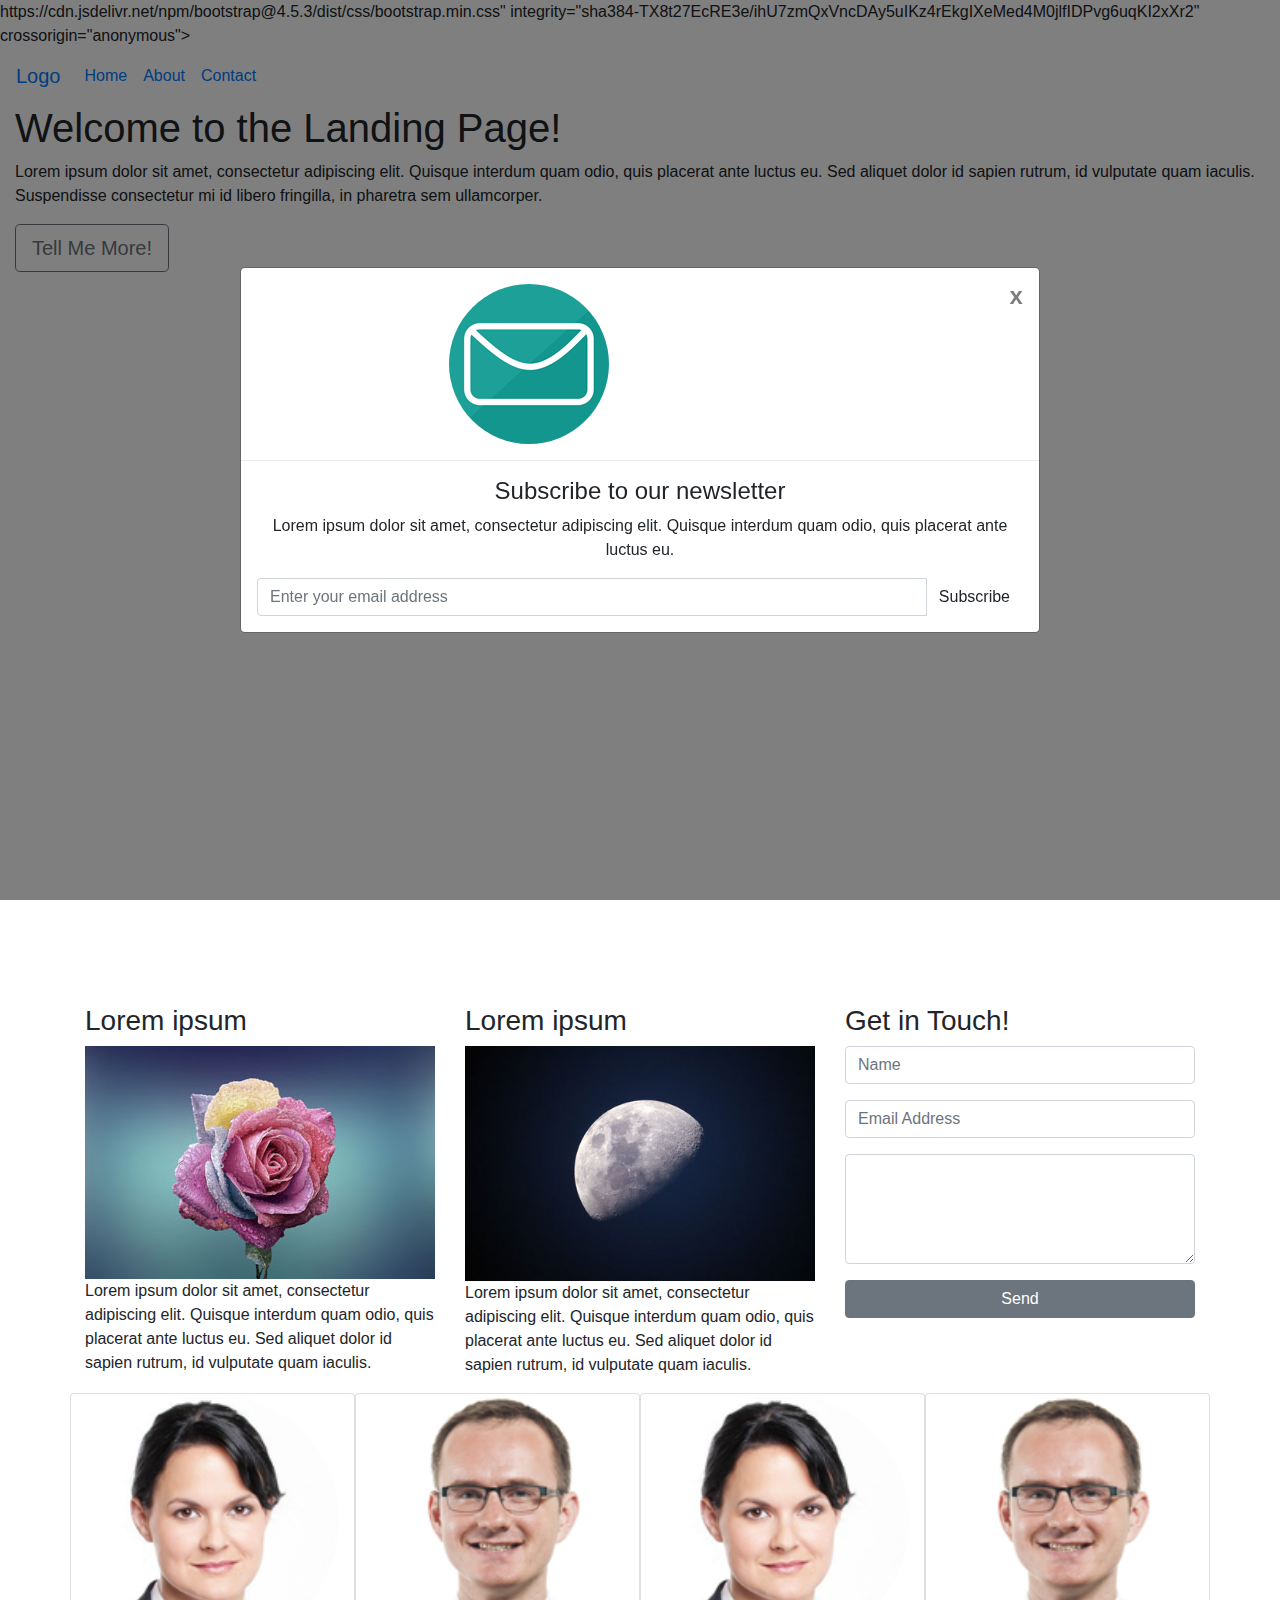
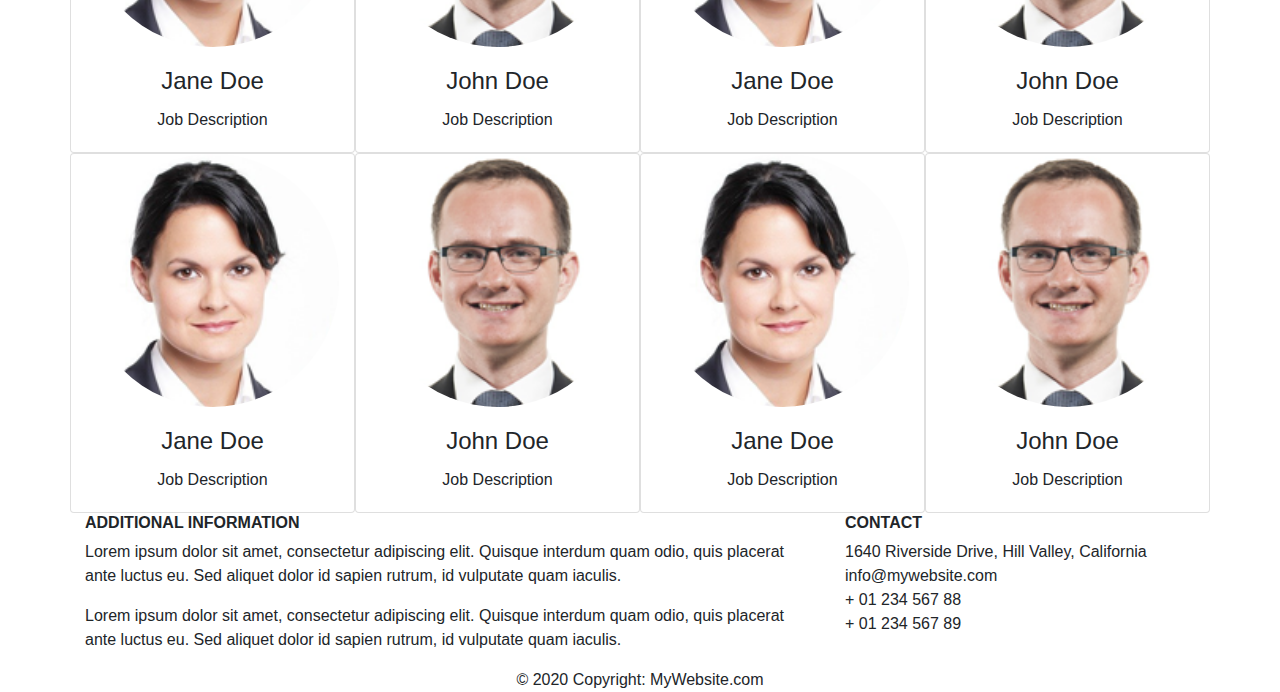
==== websitesetup-bootstrap-tutorial/index.html @ bafec7c2 "try" ====
<!DOCTYPE html>

<html lang="en">

	<head>

		<title>Bootstrap Tutorial Sample Page</title>
		<meta charset="utf-8">
		<meta name="viewport" content="width=device-width, initial-scale=1">
		<link rel="stylesheet" href="bootstrap/css/bootstrap.min.css">
		https://cdn.jsdelivr.net/npm/bootstrap@4.5.3/dist/css/bootstrap.min.css" integrity="sha384-TX8t27EcRE3e/ihU7zmQxVncDAy5uIKz4rEkgIXeMed4M0jlfIDPvg6uqKI2xXr2" crossorigin="anonymous">
    </head>
	
	<body>
	
		<nav class="navbar navbar-expand-md">
			<a class="navbar-brand" href="#">Logo</a>
			<button class="navbar-toggler navbar-dark" type="button" data-toggle="collapse" data-target="#main-navigation">
				<span class="navbar-toggler-icon"></span>
			</button>
			<div class="collapse navbar-collapse" id="main-navigation">
				<ul class="navbar-nav">
					<li class="nav-item">
						<a class="nav-link" href="./">Home</a>
					</li>
					<li class="nav-item">
						<a class="nav-link" href="about.html">About</a>
					</li>
					<li class="nav-item">
						<a class="nav-link" href="#">Contact</a>
					</li>
				</ul>
			</div>
		</nav>

		<header class="page-header header container-fluid">
			<div class="overlay"></div>
			<div class="description">
				<h1>Welcome to the Landing Page!</h1>
				<p>Lorem ipsum dolor sit amet, consectetur adipiscing elit. Quisque interdum quam odio, quis placerat ante luctus eu. Sed aliquet dolor id sapien rutrum, id vulputate quam iaculis. Suspendisse consectetur mi id libero fringilla, in pharetra sem ullamcorper.</p>
				<button class="btn btn-outline-secondary btn-lg">Tell Me More!</button>
			</div>
		</header>
		
		<div class="container features">
			<div class="row">
				<div class="col-lg-4 col-md-4 col-sm-6">
					<h3 class="feature-title">Lorem ipsum</h3>
					<img src="images/column-1.jpg" class="img-fluid">
					<p>Lorem ipsum dolor sit amet, consectetur adipiscing elit. Quisque interdum quam odio, quis placerat ante luctus eu. Sed aliquet dolor id sapien rutrum, id vulputate quam iaculis.</p>
				</div>
				<div class="col-lg-4 col-md-4 col-sm-6">
					<h3 class="feature-title">Lorem ipsum</h3>
					<img src="images/column-2.jpg" class="img-fluid">
					<p>Lorem ipsum dolor sit amet, consectetur adipiscing elit. Quisque interdum quam odio, quis placerat ante luctus eu. Sed aliquet dolor id sapien rutrum, id vulputate quam iaculis.</p>
				</div>
				<div class="col-lg-4 col-md-4 col-sm-6">	
					<h3 class="feature-title">Get in Touch!</h3>
					<div class="form-group">
						<input type="text" class="form-control" placeholder="Name" name="">
					</div>
					<div class="form-group">
						<input type="email" class="form-control" placeholder="Email Address" name="email">
					</div>
					<div class="form-group">
						<textarea class="form-control" rows="4"></textarea>
					</div>
					<input type="submit" class="btn btn-secondary btn-block" value="Send" name="">
				</div>
			</div> 
		</div>
		
		<div class="background">
			<div class="container team">
				<div class="row">
					<div class="card col-lg-3 col-md-3 col-sm-4 text-center">
						<img class="card-img-top rounded-circle" src="images/team-image-1.png" alt="Card image">
						<div class="card-body">
							<h4 class="card-title">Jane Doe</h4>
							<p class="card-text">Job Description</p>
						</div>
					</div>
					<div class="card col-lg-3 col-md-3 col-sm-4 text-center">
						<img class="card-img-top rounded-circle" src="images/team-image-2.png" alt="Card image">
						<div class="card-body">
							<h4 class="card-title">John Doe</h4>
							<p class="card-text">Job Description</p>
						</div>
					</div>
					<div class="card col-lg-3 col-md-3 col-sm-4 text-center">
						<img class="card-img-top rounded-circle" src="images/team-image-1.png" alt="Card image">
						<div class="card-body">
							<h4 class="card-title">Jane Doe</h4>
							<p class="card-text">Job Description</p>
						</div>
					</div>
					<div class="card col-lg-3 col-md-3 col-sm-4 text-center">
						<img class="card-img-top rounded-circle" src="images/team-image-2.png" alt="Card image">
						<div class="card-body">
							<h4 class="card-title">John Doe</h4>
							<p class="card-text">Job Description</p>
						</div>
					</div>
					<div class="card col-lg-3 col-md-3 col-sm-4 text-center">
						<img class="card-img-top rounded-circle" src="images/team-image-1.png" alt="Card image">
						<div class="card-body">
							<h4 class="card-title">Jane Doe</h4>
							<p class="card-text">Job Description</p>
						</div>
					</div>
					<div class="card col-lg-3 col-md-3 col-sm-4 text-center">
						<img class="card-img-top rounded-circle" src="images/team-image-2.png" alt="Card image">
						<div class="card-body">
							<h4 class="card-title">John Doe</h4>
							<p class="card-text">Job Description</p>
						</div>
					</div>
					<div class="card col-lg-3 col-md-3 col-sm-4 text-center">
						<img class="card-img-top rounded-circle" src="images/team-image-1.png" alt="Card image">
						<div class="card-body">
							<h4 class="card-title">Jane Doe</h4>
							<p class="card-text">Job Description</p>
						</div>
					</div>
					<div class="card col-lg-3 col-md-3 col-sm-4 text-center">
						<img class="card-img-top rounded-circle" src="images/team-image-2.png" alt="Card image">
						<div class="card-body">
							<h4 class="card-title">John Doe</h4>
							<p class="card-text">Job Description</p>
						</div>
					</div>
				</div>
			</div>
		</div>
		
		<footer class="page-footer">
			<div class="container">
				<div class="row">
					<div class="col-lg-8 col-md-8 col-sm-12">
					<h6 class="text-uppercase font-weight-bold">Additional Information</h6>
					<p>Lorem ipsum dolor sit amet, consectetur adipiscing elit. Quisque interdum quam odio, quis placerat ante luctus eu. Sed aliquet dolor id sapien rutrum, id vulputate quam iaculis.</p>
					<p>Lorem ipsum dolor sit amet, consectetur adipiscing elit. Quisque interdum quam odio, quis placerat ante luctus eu. Sed aliquet dolor id sapien rutrum, id vulputate quam iaculis.</p>
				</div>
				<div class="col-lg-4 col-md-4 col-sm-12">
					<h6 class="text-uppercase font-weight-bold">Contact</h6>
					<p>1640 Riverside Drive, Hill Valley, California
					<br/>info@mywebsite.com
					<br/>+ 01 234 567 88
					<br/>+ 01 234 567 89</p>
				</div>
			</div>
			<div class="footer-copyright text-center">© 2020 Copyright: MyWebsite.com</div>
		</footer>
		
		<script src="jquery-3.5.1.min.js"></script>
		<script src="bootstrap/js/bootstrap.min.js"></script>
		<script src="main.js"></script>
    
		<div id="demo-modal" class="modal fade">
			<div class="modal-dialog modal-lg modal-dialog-centered">
				<div class="modal-content">
					<div class="modal-header">
						<img class="rounded-circle mx-auto" src="images/email-icon.png" alt="modal image">
						<button type="button" class="close" data-dismiss="modal" aria-label="close">
							<span>x</span>
						</button>
					</div>
					<div class="modal-body text-center">
						<h4>Subscribe to our newsletter</h4>
						<p>Lorem ipsum dolor sit amet, consectetur adipiscing elit. Quisque interdum quam odio, quis placerat ante luctus eu.</p>
						<div class="input-group">
							<input type="email" class="form-control" placeholder="Enter your email address" name="email">
							<div class="input-group-append">
								<input type="submit" class="btn" value="Subscribe">
							</div>
						</div>
					</div>
				</div>
			</div>
		</div>
		
	</body>
	
</html>
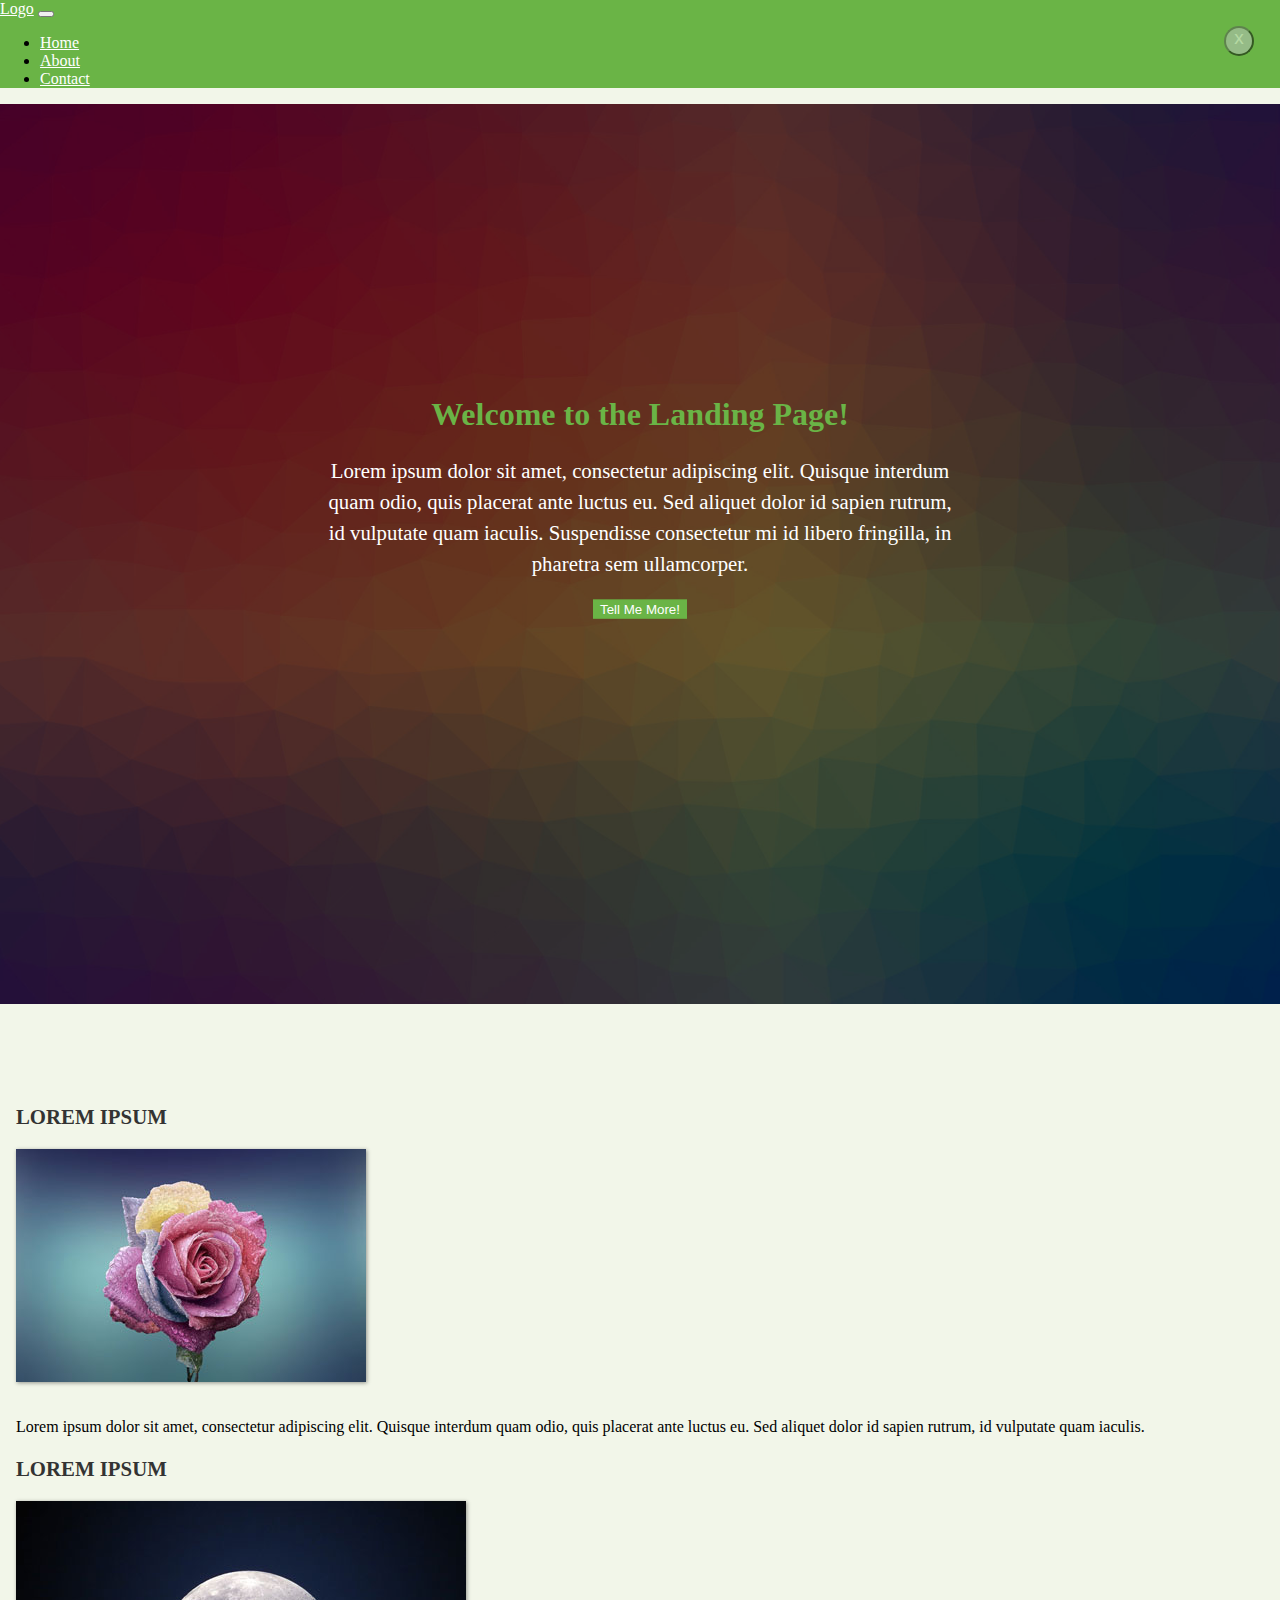
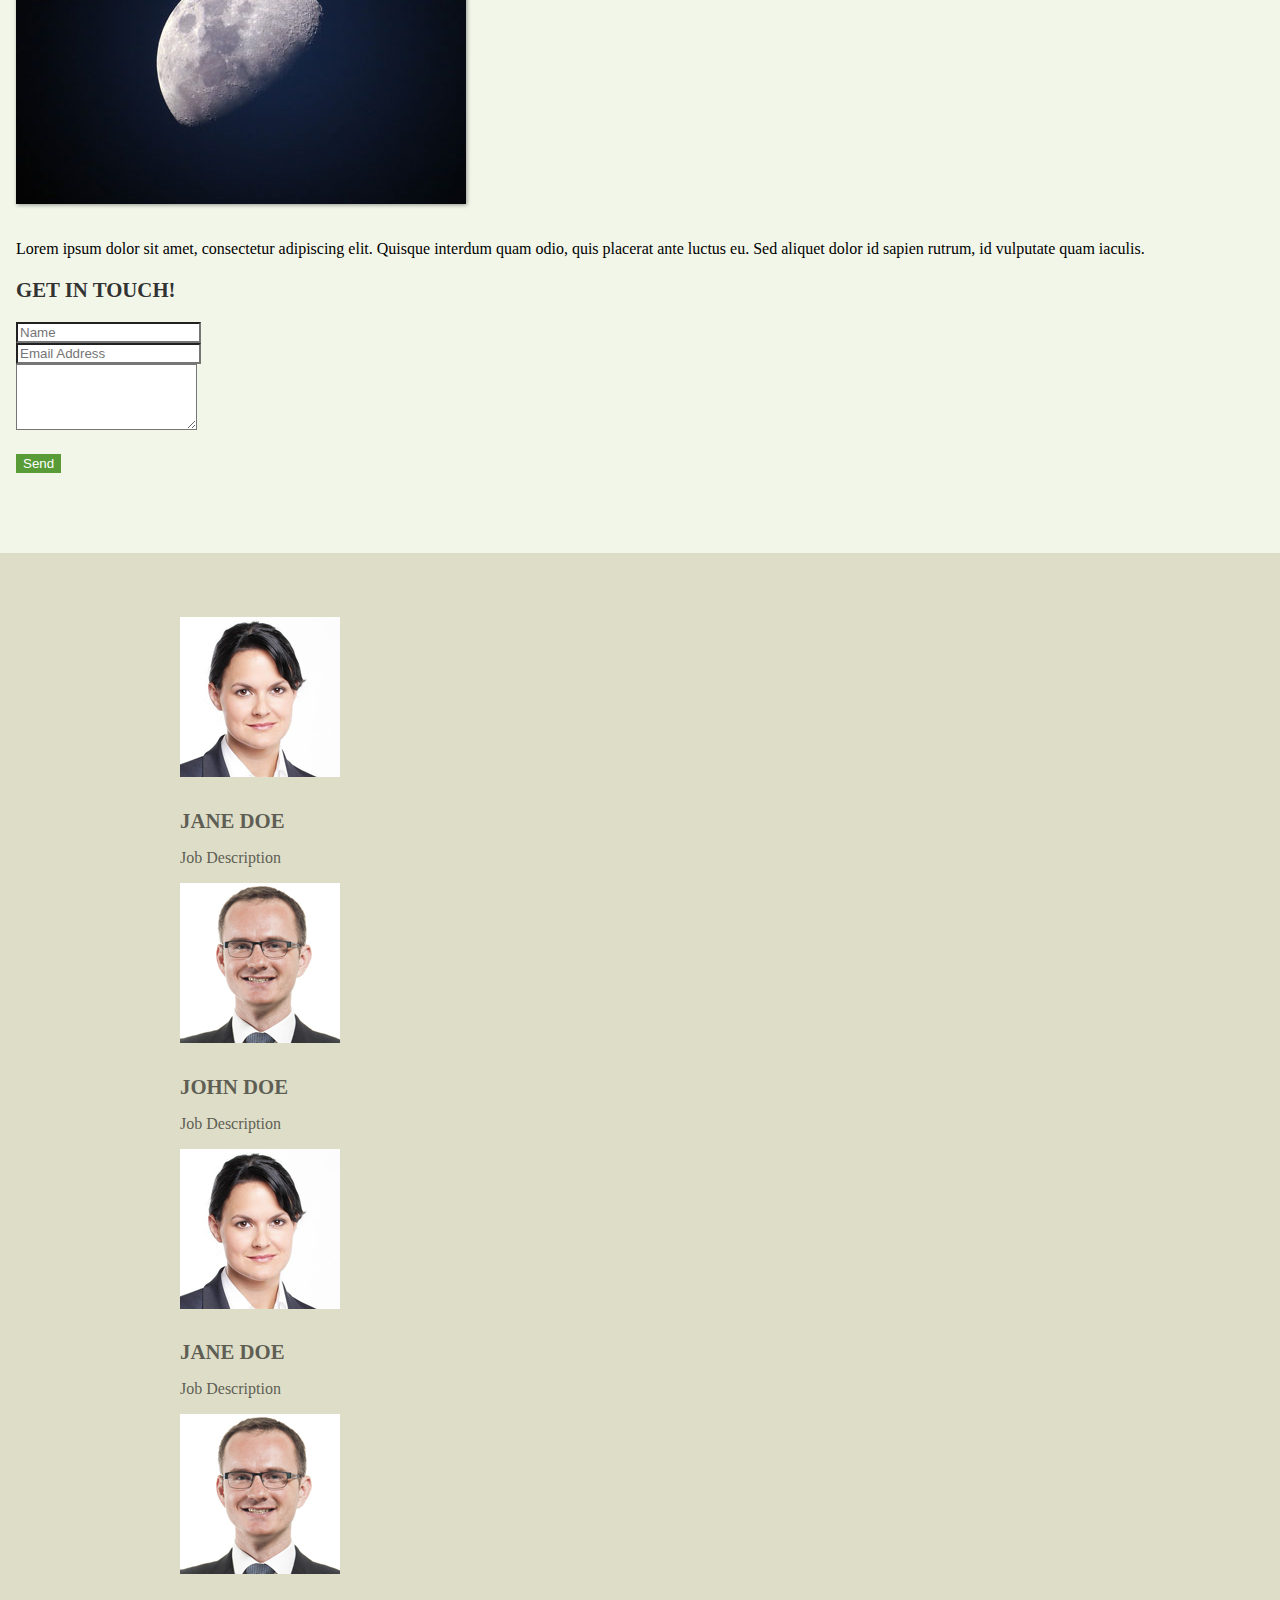
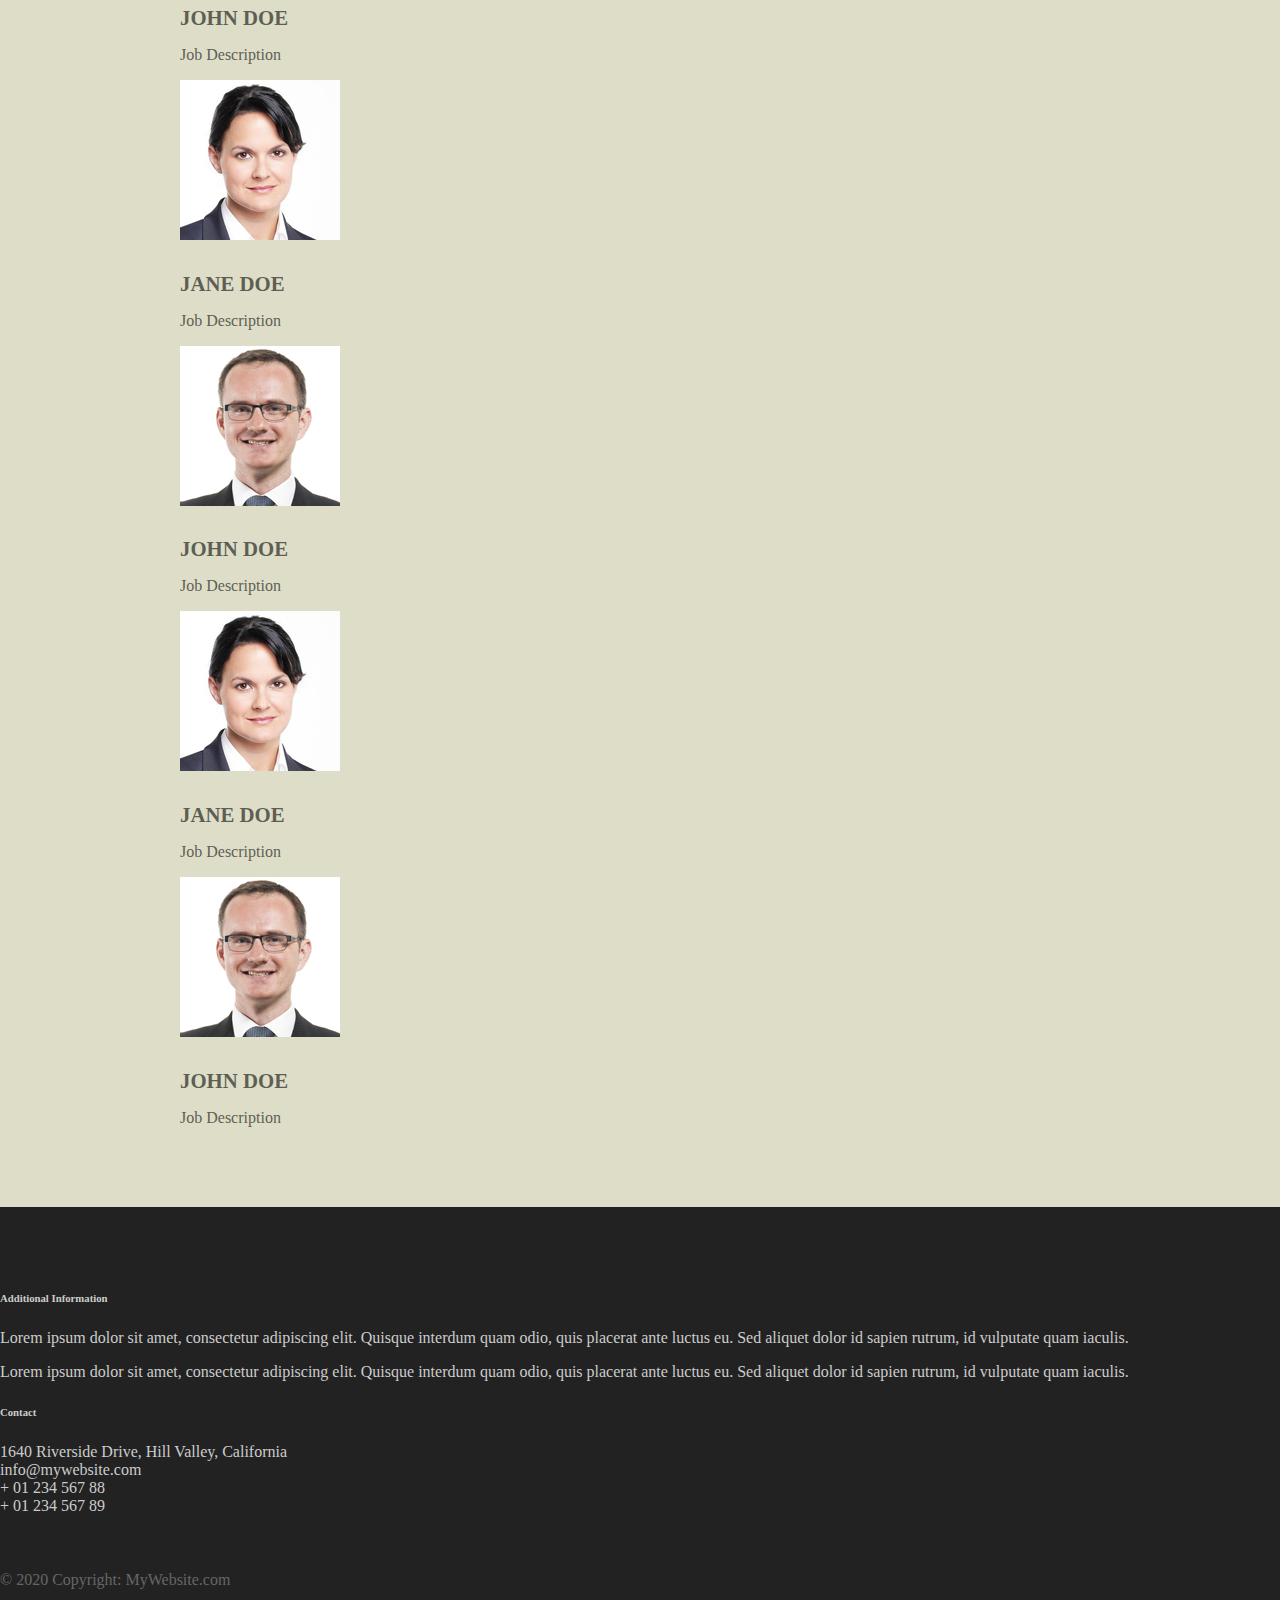
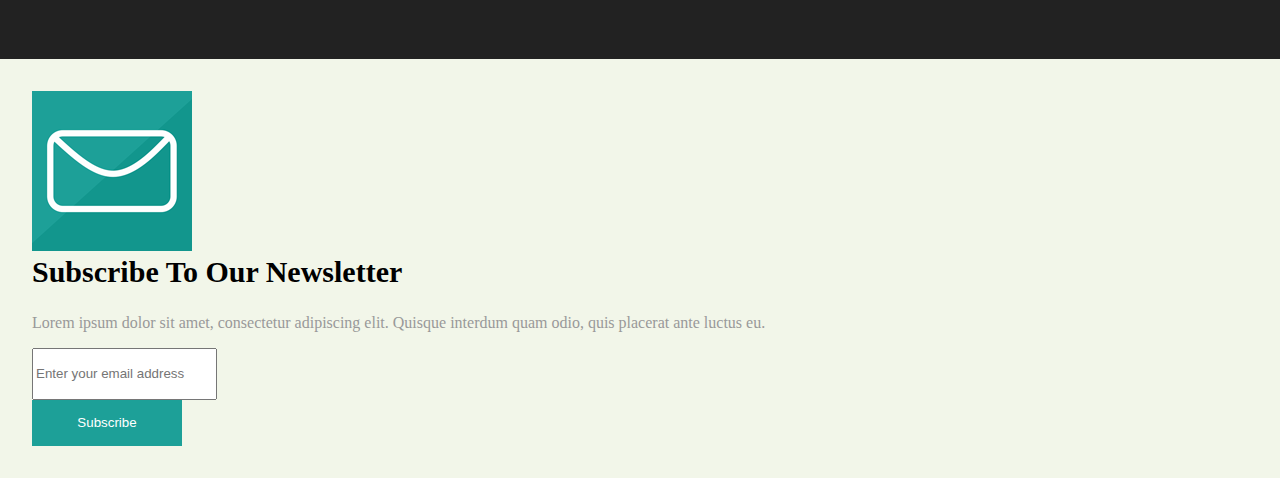
==== commit 688d378f: "Update index.html" ====
--- a/websitesetup-bootstrap-tutorial/index.html
+++ b/websitesetup-bootstrap-tutorial/index.html
@@ -7,8 +7,9 @@
 		<title>Bootstrap Tutorial Sample Page</title>
 		<meta charset="utf-8">
 		<meta name="viewport" content="width=device-width, initial-scale=1">
-		<link rel="stylesheet" href="bootstrap/css/bootstrap.min.css">
-		https://cdn.jsdelivr.net/npm/bootstrap@4.5.3/dist/css/bootstrap.min.css" integrity="sha384-TX8t27EcRE3e/ihU7zmQxVncDAy5uIKz4rEkgIXeMed4M0jlfIDPvg6uqKI2xXr2" crossorigin="anonymous">
+        	<link rel="stylesheet" href="https://cdn.jsdelivr.net/npm/bootstrap@4.5.3/dist/css/bootstrap.min.css" integrity="sha384-TX8t27EcRE3e/ihU7zmQxVncDAy5uIKz4rEkgIXeMed4M0jlfIDPvg6uqKI2xXr2" crossorigin="anonymous">
+    		<link rel="stylesheet" type="text/css" href="main.css">
+
     </head>
 	
 	<body>
@@ -181,4 +182,4 @@
 		
 	</body>
 	
-</html>+</html>
--- a/websitesetup-bootstrap-tutorial/main.css
+++ b/websitesetup-bootstrap-tutorial/main.css
@@ -0,0 +1,267 @@
+/*--- page ---*/
+
+body {
+	padding: 0;
+	margin: 0;
+	background: #f2f6e9; 
+}
+
+/*--- navigation bar ---*/
+
+.navbar {
+	background: #6ab446;
+}
+
+.nav-link,
+.navbar-brand {
+	color: #fff;
+	cursor: pointer;
+}
+
+.nav-link {
+	margin-right: 1em !important;
+}
+
+.nav-link:hover {
+	color: #000;
+}
+
+.navbar-collapse {
+	justify-content: flex-end;
+}
+
+/*--- header ---*/
+
+.header {
+	background-image: url('images/header-background.jpg');
+	background-size: cover;
+	background-position: center;
+	position: relative;
+}
+
+.overlay {
+	position: absolute;
+	min-height: 100%;
+	min-width: 100%;
+	left: 0;
+	top: 0;
+	background: rgba(0, 0, 0, 0.6);
+}
+
+.description {
+	left: 50%;
+	position: absolute;
+	top: 45%;
+	transform: translate(-50%, -55%);
+	text-align: center;
+}
+
+.description h1 {
+	color: #6ab446;
+}
+
+.description p {
+	color: #fff;
+	font-size: 1.3rem;
+	line-height: 1.5;
+}
+
+.description button {
+	border: 1px solid #6ab446;
+	background: #6ab446;
+	border-radius: 0;
+	color: #fff;
+}
+
+.description button:hover {
+	border: 1px solid #fff;
+	background: #fff;
+	color: #000;
+}
+
+/*--- feature section ---*/
+
+.features {
+	margin: 4em auto;
+	padding: 1em;
+	position: relative;
+}
+
+.feature-title {
+	color: #333;
+	font-size: 1.3rem;
+	font-weight: 700;
+	margin-bottom: 20px;
+	text-transform: uppercase;
+}
+
+.features img {
+	-webkit-box-shadow: 1px 1px 4px rgba(0, 0, 0, 0.4);
+	-moz-box-shadow: 1px 1px 4px rgba(0, 0, 0, 0.4);
+	box-shadow: 1px 1px 4px rgba(0, 0, 0, 0.4);
+	margin-bottom: 16px;
+}
+
+.features .form-control,
+.features input {
+	border-radius: 0;
+}
+
+.features .btn {
+	background-color: #589b37;
+	border: 1px solid #589b37;
+	color: #fff;
+	margin-top: 20px;
+}
+
+.features .btn:hover {
+	background-color: #333;
+	border: 1px solid #333;
+}
+
+/*--- team section ---*/
+
+.background {
+	background: #dedec8;
+	padding: 4em 0;
+}
+
+.team {
+	color: #5e5e55;
+	padding: 0 180px;
+}
+
+.team .card-columns {
+	-webkit-column-count: 4;
+	-moz-column-count: 4;
+	column-count: 4;
+}
+
+.team .card {
+	background:none;
+	border: none;
+}
+
+.team .card-title {
+	font-size: 1.3rem;
+	margin-bottom: 0;
+	text-transform: uppercase;
+}
+
+/*--- footer ---*/
+
+.page-footer {
+	background-color: #222;
+	color: #ccc;
+	padding: 60px 0 30px;
+}
+
+.footer-copyright {
+	color: #666;
+	padding: 40px 0;
+}
+
+/*--- modal ---*/
+
+#demo-modal .modal-content {
+	border-radius: 0;
+	padding: 2rem;
+}
+
+#demo-modal .modal-header {
+	border-bottom: none;
+}
+
+#demo-modal h4 {
+    color: #000;
+    font-size: 30px;
+    margin: 0 0 25px;
+    font-weight: bold;
+    text-transform: capitalize;
+}
+
+#demo-modal .close {
+	background: #c0c3c8;
+    border-radius: 50%;
+	color: #fff;
+    font-size: 19px;
+	font-weight: normal;
+    height: 30px;
+    opacity: 0.5;
+    padding: 0;
+    position: absolute;
+    right: 26px;
+    text-align: center;
+    top: 26px;
+    width: 30px;
+}
+
+#demo-modal .close span {
+	position: relative;
+	top: -3px;
+}
+
+#demo-modal .modal-body p {
+	color: #999;
+}
+
+#demo-modal .form-control,
+#demo-modal .btn {
+	min-height: 46px;
+}
+
+#demo-modal .btn {
+	background-color: #1da098;
+	border: none;
+	color: #fff;
+	min-width: 150px;
+	transition: all 0.4s;
+}
+
+#demo-modal .btn:hover,
+#demo-modal .btn:focus {
+	background-color: #12968d;
+}
+
+/*--- media queries ---*/
+
+@media (max-width: 991.98px) {
+
+	.team {
+		padding: 0 15px;
+	}
+	
+}
+
+@media (max-width: 575.98px) {
+
+	.description {
+		left: 0;
+		padding: 0 15px;
+		position: absolute;
+		top: 10%;
+		transform: none;
+		text-align: center;
+	}
+	
+	.description h1 {
+		font-size: 2em;
+	}
+	
+	.description p {
+		font-size: 1.2rem;
+	}
+	
+	.features {
+		margin: 0;
+	}
+	
+	.team {
+		max-width: 60%;
+	}
+	
+	#demo-modal .btn {
+		min-width: auto;
+	}
+
+}